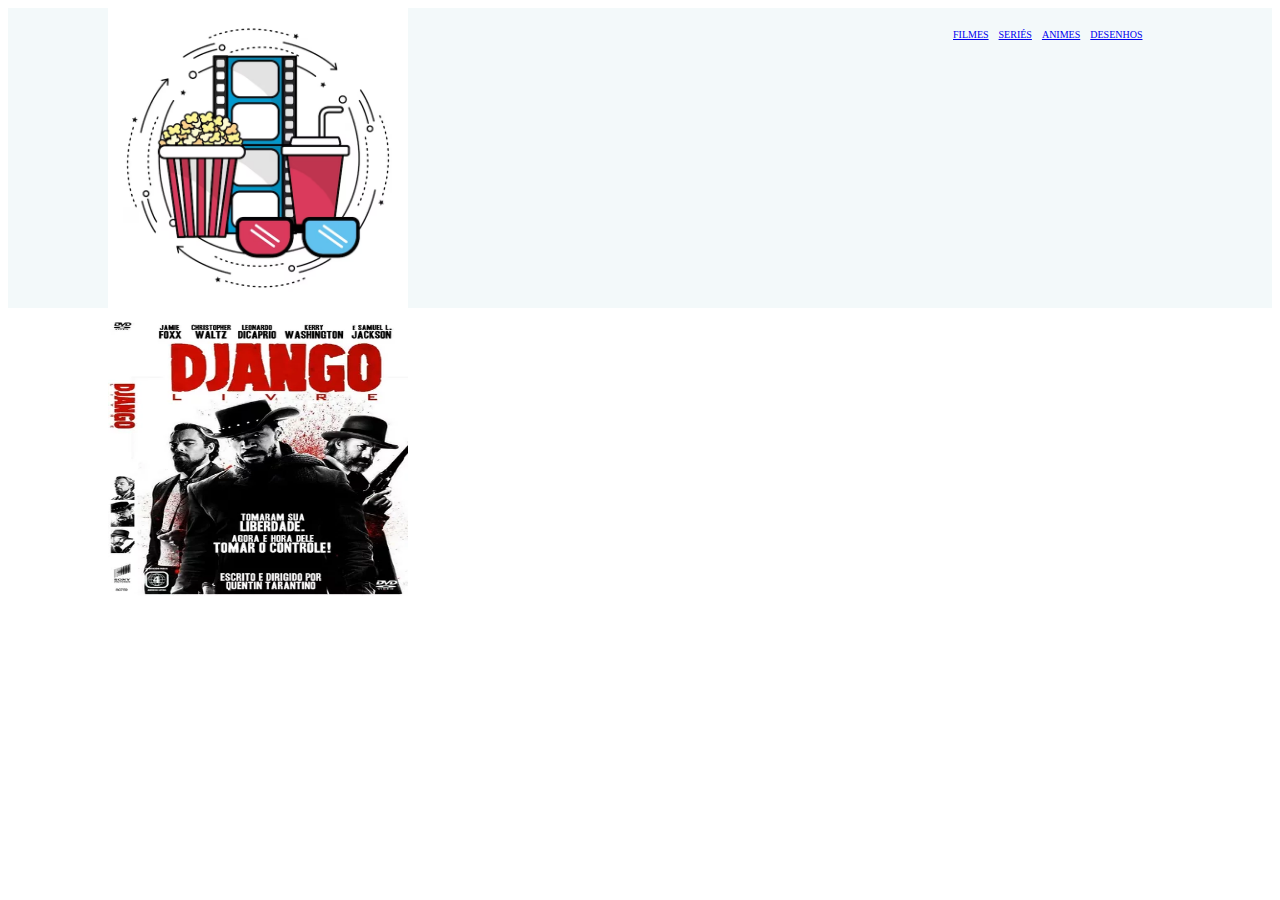
==== animes.html @ 6bce17c4 "aaswdgfgrh" ====
<!DOCTYPE html>
<html lang="port-br">
<head>
    <meta charset="UTF-8">
    <meta name="viewport" content="width=device-width, initial-scale=1.0">
    <title>Pc</title>
    <link rel="stylesheet" href="style.css">
</head>
<body>
    <header class="cabecalho">
        <img class="logocabecalho" src="logofilmes.avif" alt="logo do wilson joffre">
        <ul class="lista_cabecalho">
            <li class="item_lista_cabecalho"><a href="filmes.html">filmes</a></li>
            <li class="item_lista_cabecalho"><a href="seriés.html"> seriés</a></li>
            <li class="item_lista_cabecalho"><a href="animes.html"> animes</a></li>
            <li class="item_lista_cabecalho"><a href="desenhos.html"> desenhos</a></li>
        </ul>
    </header>
    <div class="filmes">
        <img class="logofilmes" src="D_NQ_NP_964874-MLB49832073477_052022-O.webp" alt="">
        
    </div>
    </body>
    </html>
---- style.css ----
body{
    background: rgba(245, 245, 245, 0);
}
h1{
    text-align: center;
    font-size: 40px;
    color: rgb(40, 76, 74);
}
p{
    text-align: center;
    font-size: 30px ;
    color:rgb(0, 171, 163);
}
img{
    width: 300px;
    height: 300px;
    margin-left: 100px;
}

.cabecalho{
     background-color: rgb(243, 249, 250);
     display: flex; 
}
.lista_cabecalho{
    display: flex;
    margin-left: 500px;
}
.item_lista_cabecalho{
    color:rgb(171, 205, 205);
    list-style: none;
    text-transform: uppercase; 
    font-size: 10px;
    padding: 5px;
}
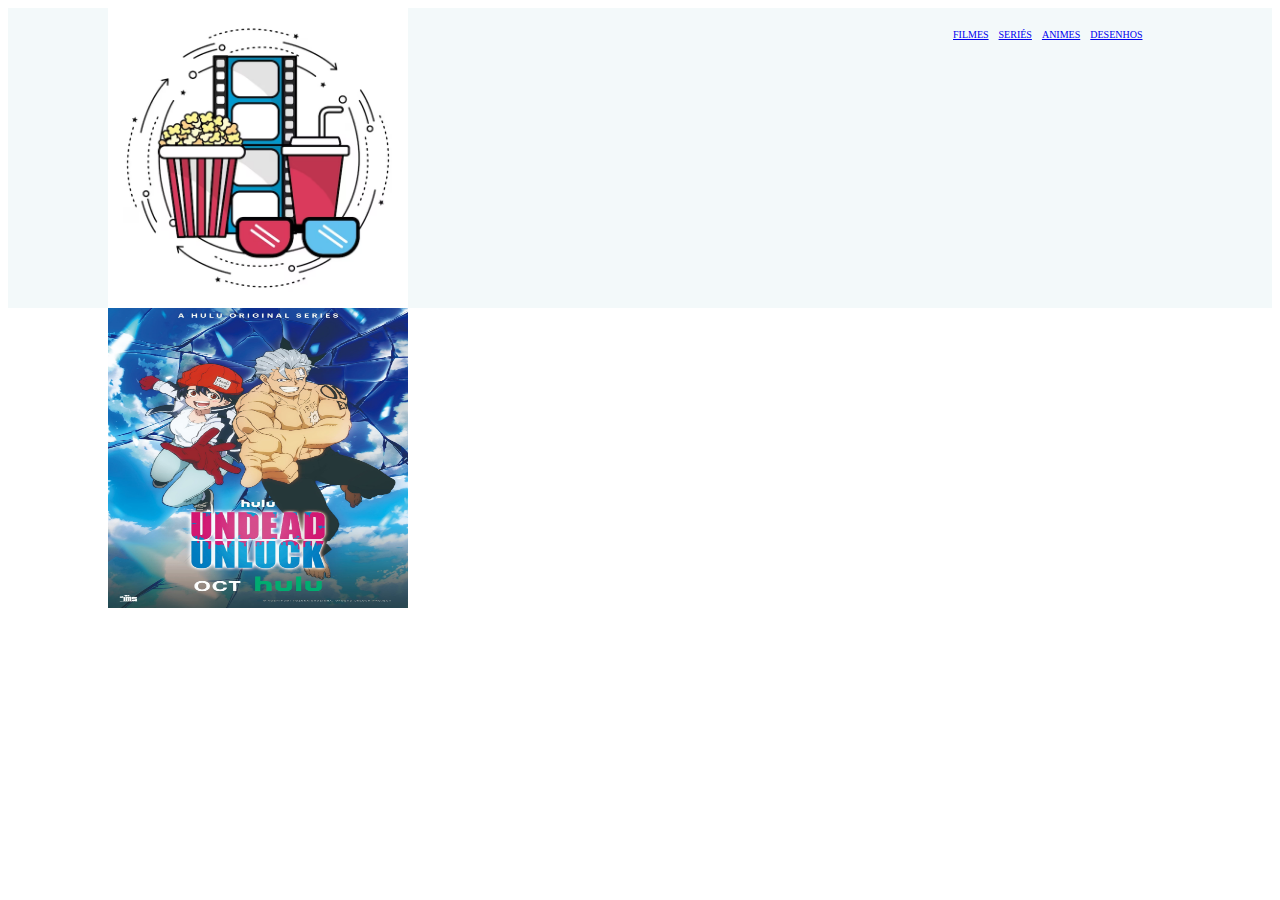
==== commit 1be76dc3: "achuchumanacana" ====
--- a/animes.html
+++ b/animes.html
@@ -17,8 +17,8 @@
         </ul>
     </header>
     <div class="filmes">
-        <img class="logofilmes" src="D_NQ_NP_964874-MLB49832073477_052022-O.webp" alt="">
-        
+        <img class="logofilmes" src="MV5BZWMyMzU5ODEtZjViYy00ZGM5LWIzNjItOTUxNzA0OGJhNTc3XkEyXkFqcGdeQXVyMTEzMTI1Mjk3._V1_.jpg" alt="">
+
     </div>
     </body>
     </html>
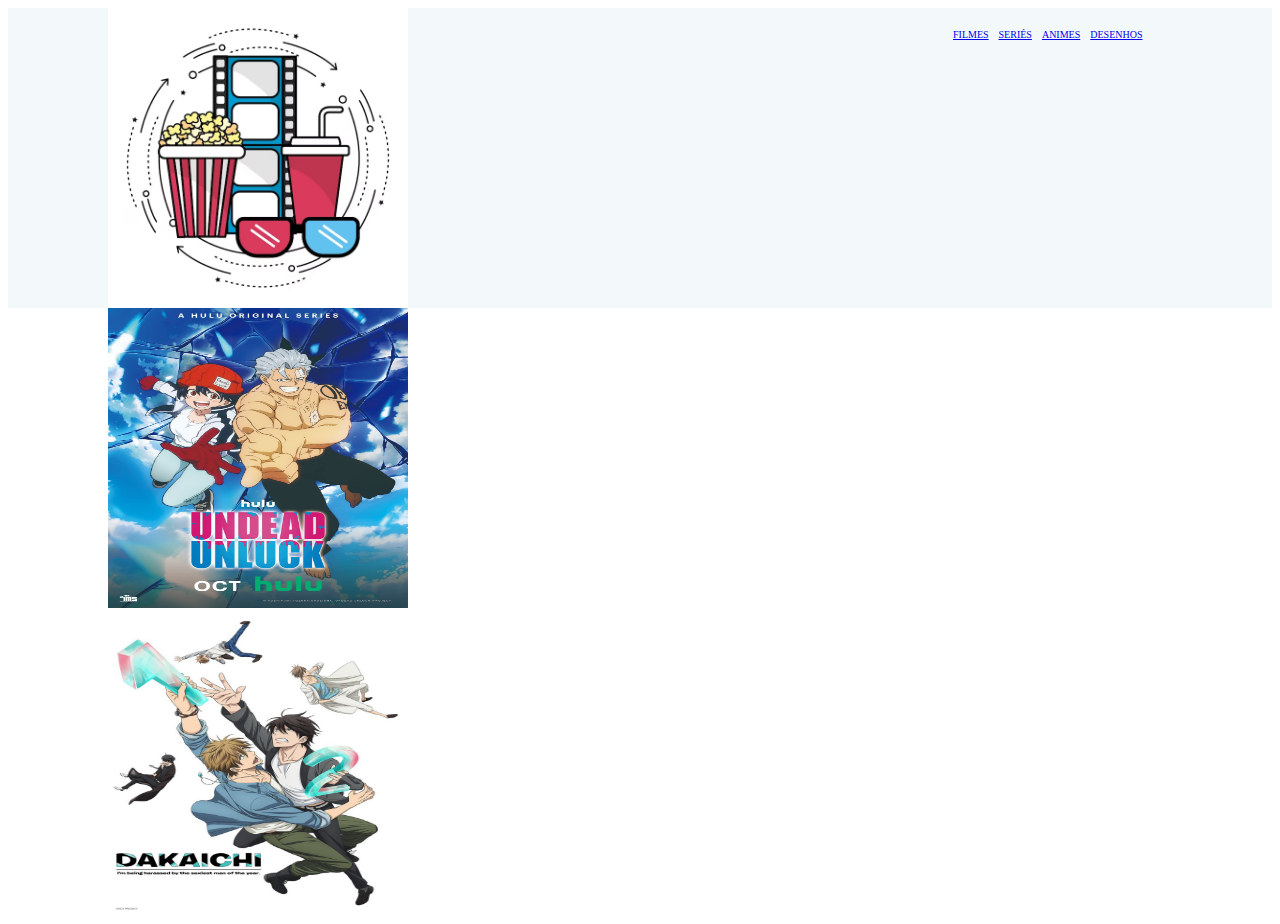
==== commit 12be70ff: "nhyn" ====
--- a/animes.html
+++ b/animes.html
@@ -18,8 +18,10 @@
     </header>
     <div class="filmes">
         <img class="logofilmes" src="MV5BZWMyMzU5ODEtZjViYy00ZGM5LWIzNjItOTUxNzA0OGJhNTc3XkEyXkFqcGdeQXVyMTEzMTI1Mjk3._V1_.jpg" alt="">
-
+       
     </div>
+    <div class="filmes">
+        <img class="logofilmes" src="dakaretai-otoko-1-i-ni-odosarete-imasu.jpg" alt=""
     </body>
     </html>
     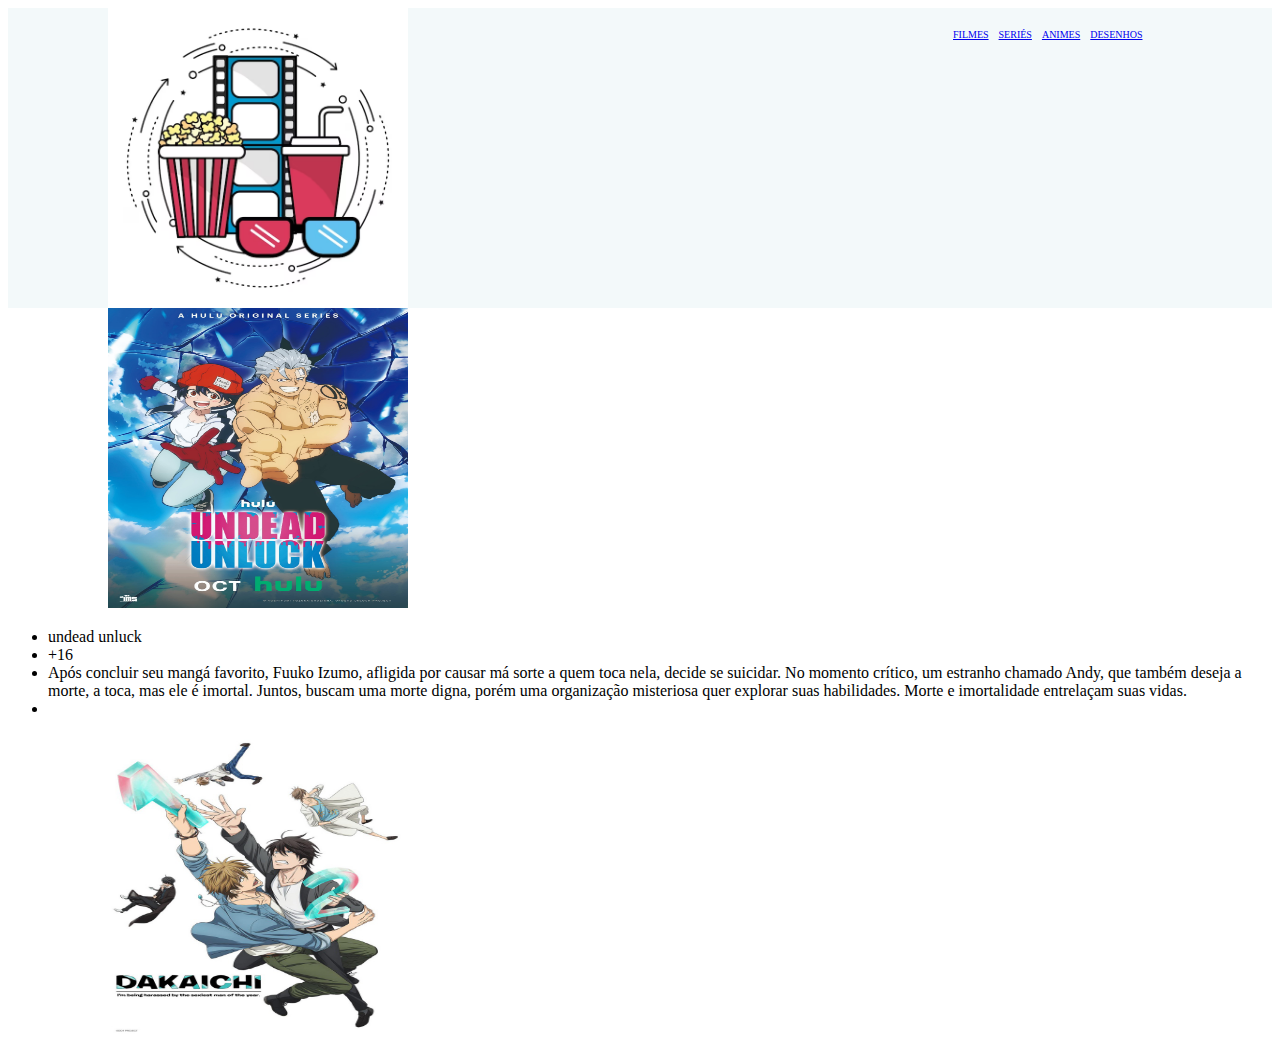
==== commit 8276b940: "aaaaaaaa" ====
--- a/animes.html
+++ b/animes.html
@@ -18,10 +18,21 @@
     </header>
     <div class="filmes">
         <img class="logofilmes" src="MV5BZWMyMzU5ODEtZjViYy00ZGM5LWIzNjItOTUxNzA0OGJhNTc3XkEyXkFqcGdeQXVyMTEzMTI1Mjk3._V1_.jpg" alt="">
+        <ul>
+            <li>undead unluck</li>
+            <li>+16</li>
+            <li>Após concluir seu mangá favorito, Fuuko Izumo, afligida por causar má sorte a quem toca nela, 
+            decide se suicidar. No momento crítico, um estranho chamado Andy, que também deseja a morte, 
+            a toca, mas ele é imortal. Juntos, buscam uma morte digna, porém uma organização misteriosa quer 
+            explorar suas habilidades. Morte e imortalidade entrelaçam suas vidas.</li>
+            <li> </li>
+        </ul>
        
     </div>
     <div class="filmes">
         <img class="logofilmes" src="dakaretai-otoko-1-i-ni-odosarete-imasu.jpg" alt=""
+        
+       </div>
     </body>
     </html>
     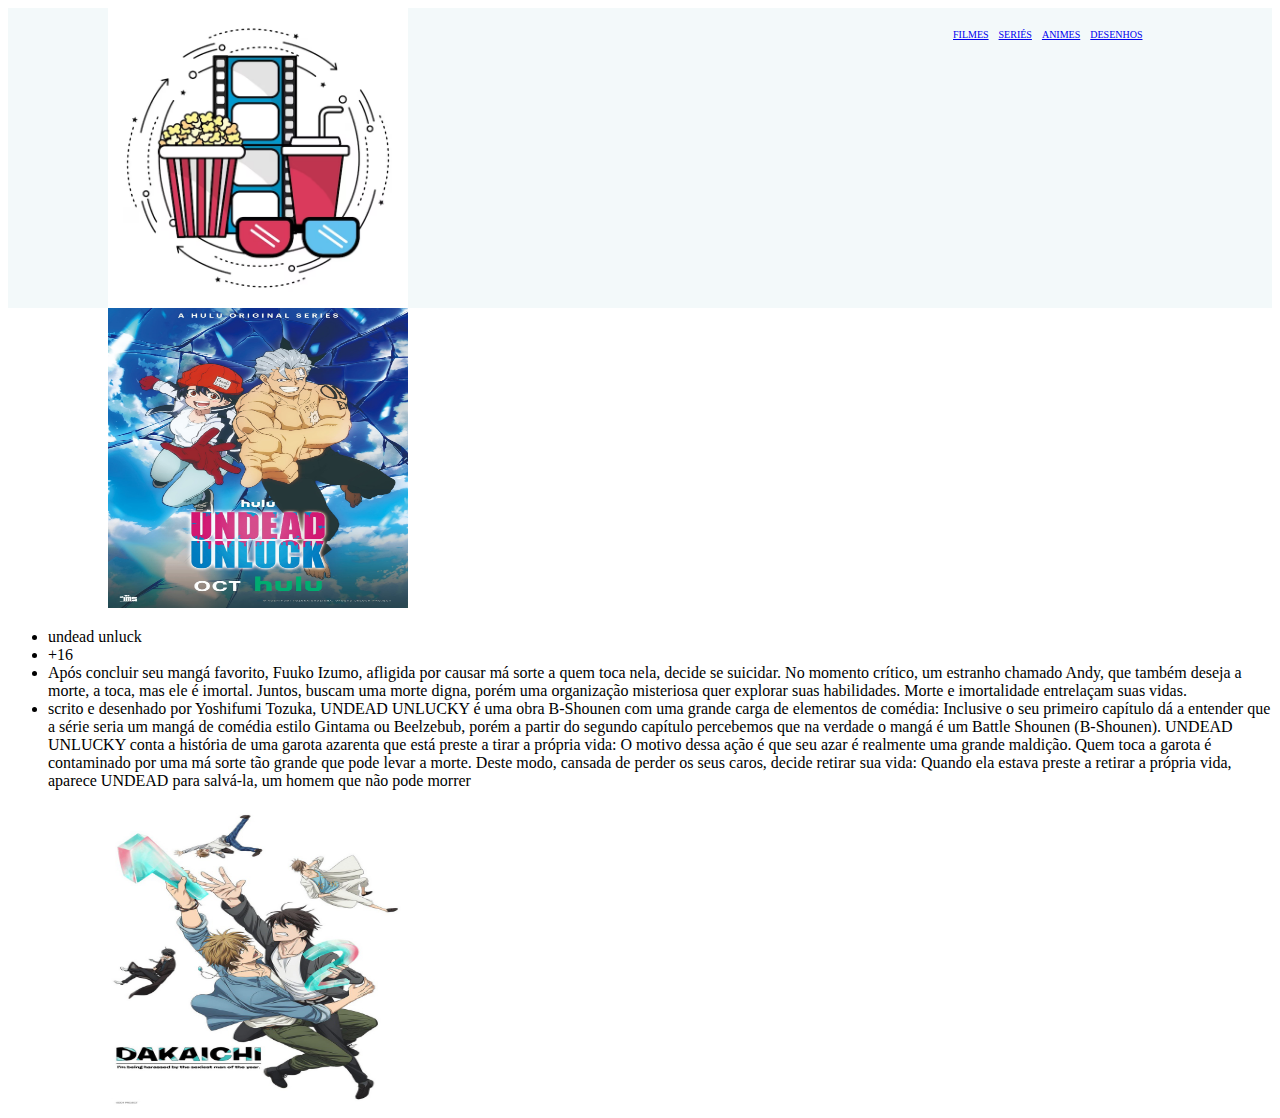
==== commit 35312f9f: "uh lalalalala" ====
--- a/animes.html
+++ b/animes.html
@@ -25,7 +25,16 @@
             decide se suicidar. No momento crítico, um estranho chamado Andy, que também deseja a morte, 
             a toca, mas ele é imortal. Juntos, buscam uma morte digna, porém uma organização misteriosa quer 
             explorar suas habilidades. Morte e imortalidade entrelaçam suas vidas.</li>
-            <li> </li>
+            <li>scrito e desenhado por Yoshifumi Tozuka, UNDEAD UNLUCKY é uma obra B-Shounen com uma grande carga
+            de elementos de comédia: Inclusive o seu primeiro capítulo dá a entender que a série seria um mangá
+            de comédia estilo Gintama ou Beelzebub, porém a partir do segundo capítulo percebemos que na verdade
+            o mangá é um Battle Shounen (B-Shounen).
+
+            UNDEAD UNLUCKY conta a história de uma garota azarenta que está preste a tirar a própria vida:
+            O motivo dessa ação é que seu azar é realmente uma grande maldição. Quem toca a garota é contaminado
+            por uma má sorte tão grande que pode levar a morte. Deste modo, cansada de perder os seus caros,
+            decide retirar sua vida: Quando ela estava preste a retirar a própria vida, aparece UNDEAD para
+            salvá-la, um homem que não pode morrer </li>
         </ul>
        
     </div>
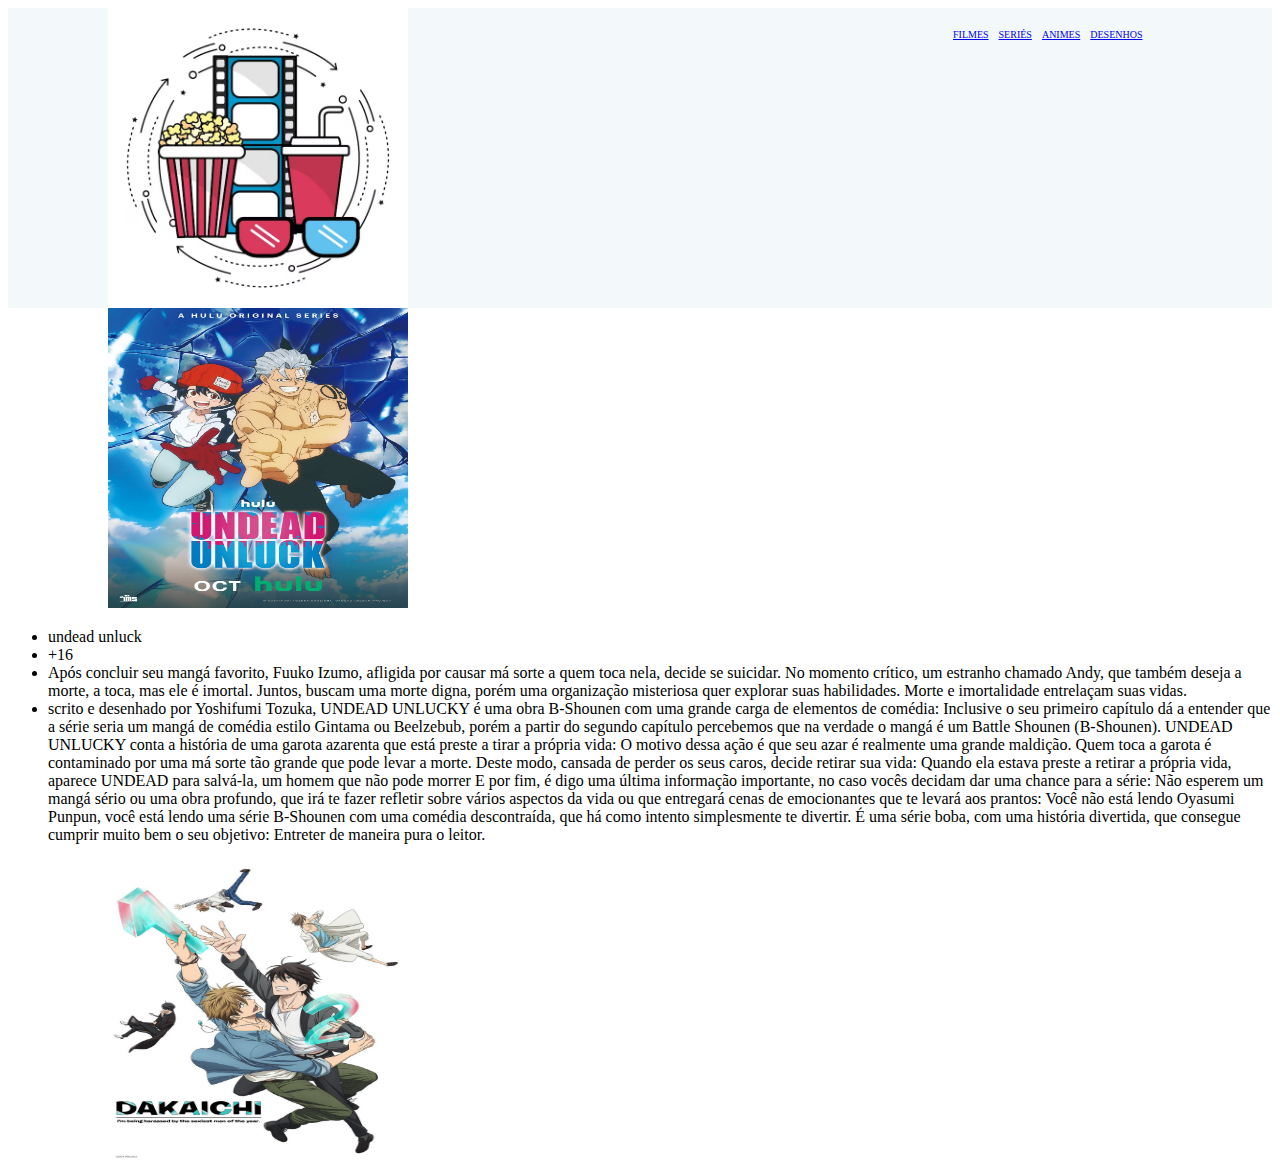
==== commit 4daaca42: "popoto" ====
--- a/animes.html
+++ b/animes.html
@@ -34,7 +34,13 @@
             O motivo dessa ação é que seu azar é realmente uma grande maldição. Quem toca a garota é contaminado
             por uma má sorte tão grande que pode levar a morte. Deste modo, cansada de perder os seus caros,
             decide retirar sua vida: Quando ela estava preste a retirar a própria vida, aparece UNDEAD para
-            salvá-la, um homem que não pode morrer </li>
+            salvá-la, um homem que não pode morrer
+            E por fim, é digo uma última informação importante, no caso vocês decidam dar uma chance para a 
+            série: Não esperem um mangá sério ou uma obra profundo, que irá te fazer refletir sobre vários aspectos 
+            da vida ou que entregará cenas de emocionantes que te levará aos prantos: Você não está lendo Oyasumi 
+            Punpun, você está lendo uma série B-Shounen com uma comédia descontraída, que há como intento simplesmente 
+            te divertir. É uma série boba, com uma história divertida, que consegue cumprir muito bem o seu objetivo: 
+            Entreter de maneira pura o leitor. </li>
         </ul>
        
     </div>
